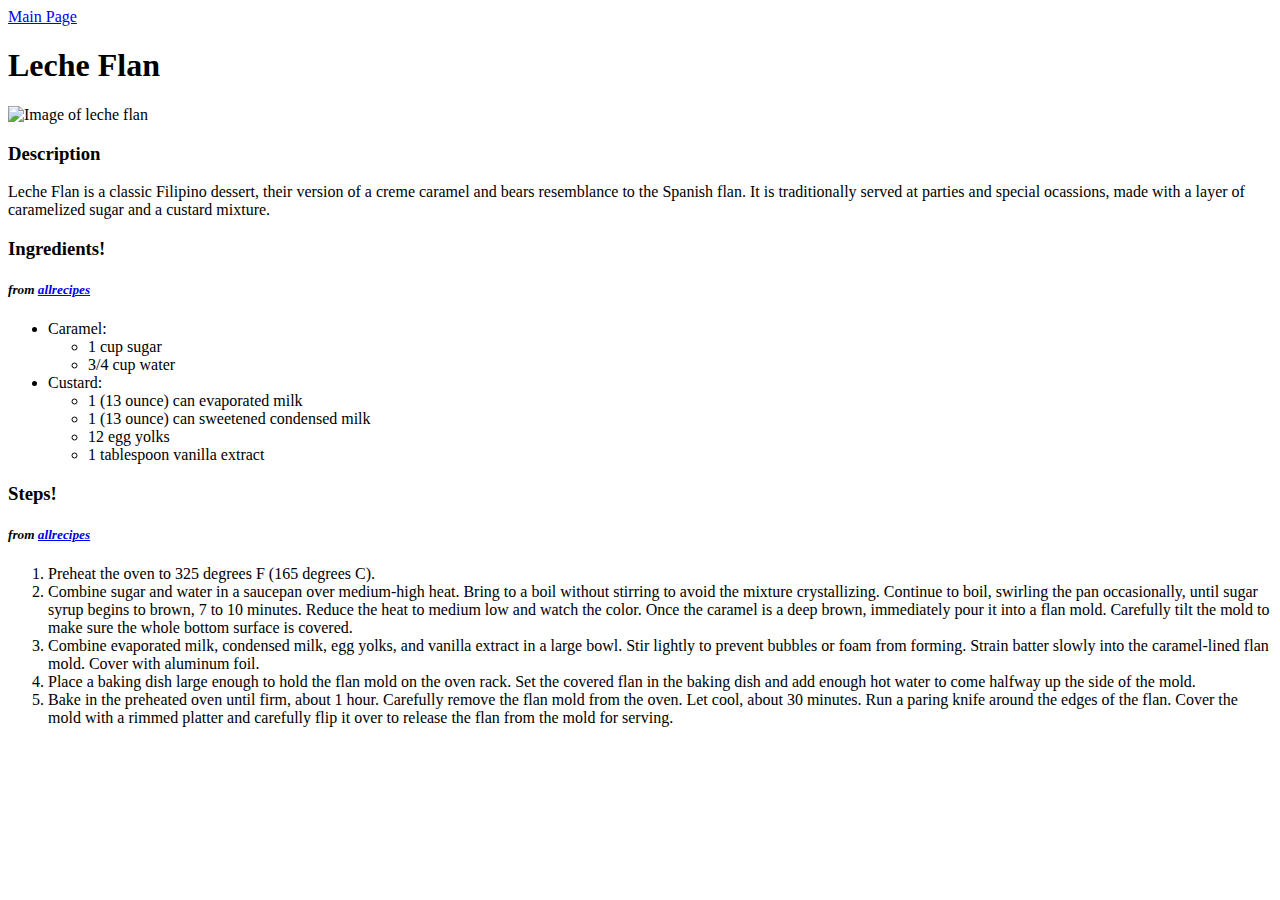
==== recipes/leche-flan.html @ 5be6c8fb "Place image into a block" ====
<!DOCTYPE html>
<html lang="en">
    <head>
        <meta charset="utf-8">
        <link rel="stylesheet" type="text/css" href="../style.css">
        <title>Leche Flan</title>
    </head>

    <body>
        <a href="../index.html">Main Page</a>

        <h1>Leche Flan</h1>

        <div class="image-block">
            <img src="./images/leche-flan-image.jpg" alt="Image of leche flan">
        </div>

        <h3>Description</h3>
        <p>
            Leche Flan is a classic Filipino dessert, their version of a creme caramel and bears resemblance to the
            Spanish flan. It is traditionally served at parties and special ocassions, made with a layer of caramelized 
            sugar and a custard mixture.
        </p>

        <h3>Ingredients!</h3>
        <h5><em>from <a href="https://www.allrecipes.com/recipe/262423/leche-flan/">allrecipes</a></em></h5>
        <ul>
            <li> Caramel:
                <ul>
                    <li>1 cup sugar</li>
                    <li>3/4 cup water</li>
                </ul>
            </li>
            <li> Custard:
                <ul>
                    <li>1 (13 ounce) can evaporated milk</li>
                    <li>1 (13 ounce) can sweetened condensed milk</li>
                    <li>12 egg yolks</li>
                    <li>1 tablespoon vanilla extract</li>
                </ul>
            </li>
        </ul>

        <h3>Steps!</h3>
        <h5><em>from <a href="https://www.allrecipes.com/recipe/262423/leche-flan/">allrecipes</a></em></h5>
        <ol>
            <li> Preheat the oven to 325 degrees F (165 degrees C).</li>
            <li>
                Combine sugar and water in a saucepan over medium-high heat. Bring to a boil without stirring to 
                avoid the mixture crystallizing. Continue to boil, swirling the pan occasionally, until sugar 
                syrup begins to brown, 7 to 10 minutes. Reduce the heat to medium low and watch the color. Once 
                the caramel is a deep brown, immediately pour it into a flan mold. Carefully tilt the mold to make 
                sure the whole bottom surface is covered. 
            </li>
            <li>
                Combine evaporated milk, condensed milk, egg yolks, and vanilla extract in a large bowl. Stir 
                lightly to prevent bubbles or foam from forming. Strain batter slowly into the caramel-lined flan 
                mold. Cover with aluminum foil. 
            </li>
            <li>
                Place a baking dish large enough to hold the flan mold on the oven rack. Set the covered flan in 
                the baking dish and add enough hot water to come halfway up the side of the mold. 
            </li>
            <li>
                Bake in the preheated oven until firm, about 1 hour. Carefully remove the flan mold from the oven. 
                Let cool, about 30 minutes. Run a paring knife around the edges of the flan. Cover the mold with a 
                rimmed platter and carefully flip it over to release the flan from the mold for serving. 
            </li>
        </ol>
    </body>
</html>
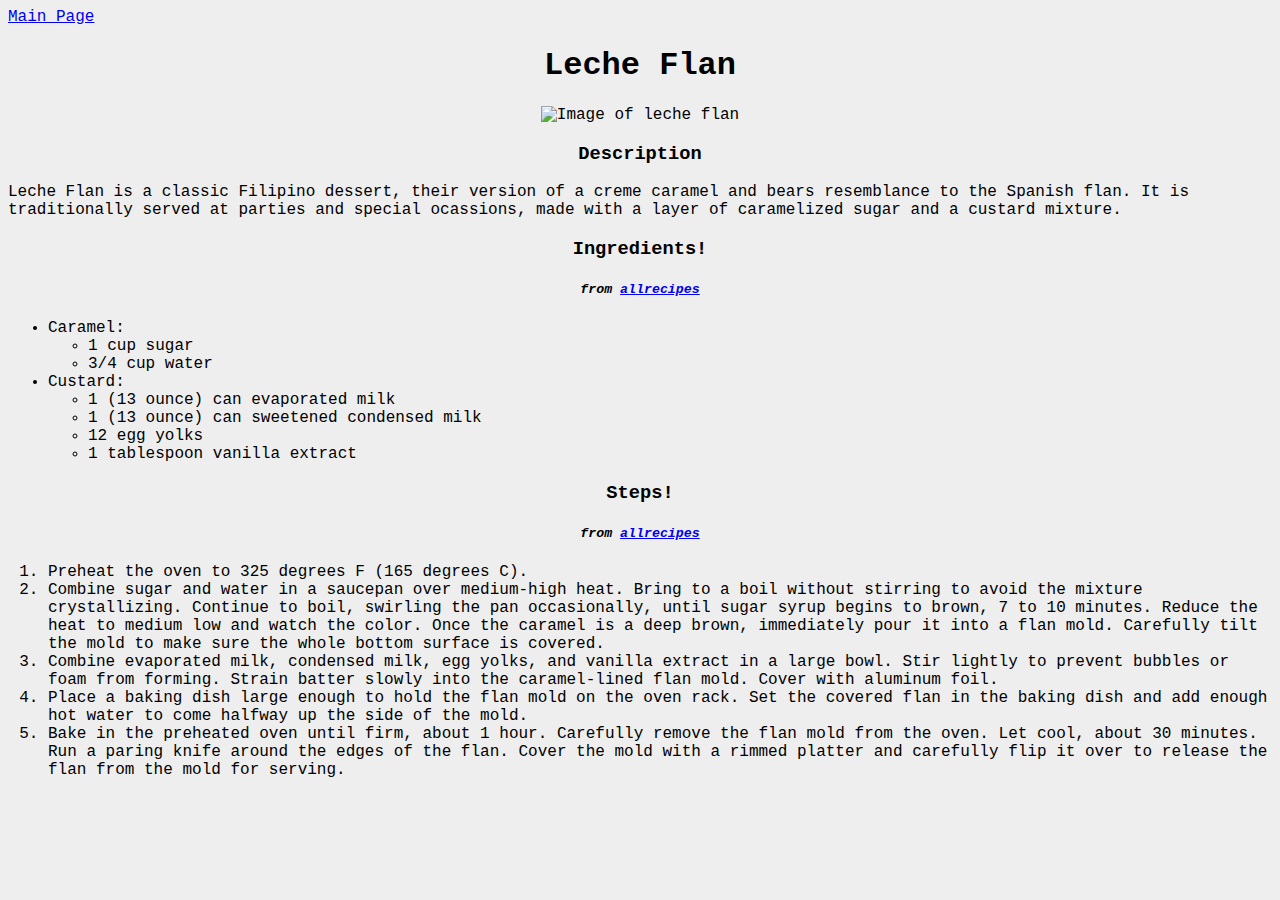
==== commit 531ae6b8: "Add security to links" ====
--- a/recipes/leche-flan.html
+++ b/recipes/leche-flan.html
@@ -9,63 +9,71 @@
     <body>
         <a href="../index.html">Main Page</a>
 
-        <h1>Leche Flan</h1>
+        <div class="title-section">
+            <h1>Leche Flan</h1>
+        </div>
 
         <div class="image-block">
             <img src="./images/leche-flan-image.jpg" alt="Image of leche flan">
         </div>
 
-        <h3>Description</h3>
-        <p>
-            Leche Flan is a classic Filipino dessert, their version of a creme caramel and bears resemblance to the
-            Spanish flan. It is traditionally served at parties and special ocassions, made with a layer of caramelized 
-            sugar and a custard mixture.
-        </p>
-
-        <h3>Ingredients!</h3>
-        <h5><em>from <a href="https://www.allrecipes.com/recipe/262423/leche-flan/">allrecipes</a></em></h5>
-        <ul>
-            <li> Caramel:
-                <ul>
-                    <li>1 cup sugar</li>
-                    <li>3/4 cup water</li>
-                </ul>
-            </li>
-            <li> Custard:
-                <ul>
-                    <li>1 (13 ounce) can evaporated milk</li>
-                    <li>1 (13 ounce) can sweetened condensed milk</li>
-                    <li>12 egg yolks</li>
-                    <li>1 tablespoon vanilla extract</li>
-                </ul>
-            </li>
-        </ul>
-
-        <h3>Steps!</h3>
-        <h5><em>from <a href="https://www.allrecipes.com/recipe/262423/leche-flan/">allrecipes</a></em></h5>
-        <ol>
-            <li> Preheat the oven to 325 degrees F (165 degrees C).</li>
-            <li>
-                Combine sugar and water in a saucepan over medium-high heat. Bring to a boil without stirring to 
-                avoid the mixture crystallizing. Continue to boil, swirling the pan occasionally, until sugar 
-                syrup begins to brown, 7 to 10 minutes. Reduce the heat to medium low and watch the color. Once 
-                the caramel is a deep brown, immediately pour it into a flan mold. Carefully tilt the mold to make 
-                sure the whole bottom surface is covered. 
-            </li>
-            <li>
-                Combine evaporated milk, condensed milk, egg yolks, and vanilla extract in a large bowl. Stir 
-                lightly to prevent bubbles or foam from forming. Strain batter slowly into the caramel-lined flan 
-                mold. Cover with aluminum foil. 
-            </li>
-            <li>
-                Place a baking dish large enough to hold the flan mold on the oven rack. Set the covered flan in 
-                the baking dish and add enough hot water to come halfway up the side of the mold. 
-            </li>
-            <li>
-                Bake in the preheated oven until firm, about 1 hour. Carefully remove the flan mold from the oven. 
-                Let cool, about 30 minutes. Run a paring knife around the edges of the flan. Cover the mold with a 
-                rimmed platter and carefully flip it over to release the flan from the mold for serving. 
-            </li>
-        </ol>
+        <div class="section">
+            <h3>Description</h3>
+            <p>
+                Leche Flan is a classic Filipino dessert, their version of a creme caramel and bears resemblance to the
+                Spanish flan. It is traditionally served at parties and special ocassions, made with a layer of caramelized 
+                sugar and a custard mixture.
+            </p>
+        </div>
+        
+        <div class="section alt">
+            <h3>Ingredients!</h3>
+            <h5><em>from <a href="https://www.allrecipes.com/recipe/262423/leche-flan/" target="_blank" rel="noopener noreferrer">allrecipes</a></em></h5>
+            <ul>
+                <li> Caramel:
+                    <ul>
+                        <li>1 cup sugar</li>
+                        <li>3/4 cup water</li>
+                    </ul>
+                </li>
+                <li> Custard:
+                    <ul>
+                        <li>1 (13 ounce) can evaporated milk</li>
+                        <li>1 (13 ounce) can sweetened condensed milk</li>
+                        <li>12 egg yolks</li>
+                        <li>1 tablespoon vanilla extract</li>
+                    </ul>
+                </li>
+            </ul>
+        </div>
+        
+        <div class="section">
+            <h3>Steps!</h3>
+            <h5><em>from <a href="https://www.allrecipes.com/recipe/262423/leche-flan/" target="_blank" rel="noopener noreferrer">allrecipes</a></em></h5>
+            <ol>
+                <li> Preheat the oven to 325 degrees F (165 degrees C).</li>
+                <li>
+                    Combine sugar and water in a saucepan over medium-high heat. Bring to a boil without stirring to 
+                    avoid the mixture crystallizing. Continue to boil, swirling the pan occasionally, until sugar 
+                    syrup begins to brown, 7 to 10 minutes. Reduce the heat to medium low and watch the color. Once 
+                    the caramel is a deep brown, immediately pour it into a flan mold. Carefully tilt the mold to make 
+                    sure the whole bottom surface is covered. 
+                </li>
+                <li>
+                    Combine evaporated milk, condensed milk, egg yolks, and vanilla extract in a large bowl. Stir 
+                    lightly to prevent bubbles or foam from forming. Strain batter slowly into the caramel-lined flan 
+                    mold. Cover with aluminum foil. 
+                </li>
+                <li>
+                    Place a baking dish large enough to hold the flan mold on the oven rack. Set the covered flan in 
+                    the baking dish and add enough hot water to come halfway up the side of the mold. 
+                </li>
+                <li>
+                    Bake in the preheated oven until firm, about 1 hour. Carefully remove the flan mold from the oven. 
+                    Let cool, about 30 minutes. Run a paring knife around the edges of the flan. Cover the mold with a 
+                    rimmed platter and carefully flip it over to release the flan from the mold for serving. 
+                </li>
+            </ol>
+        </div>
     </body>
 </html>--- a/style.css
+++ b/style.css
@@ -0,0 +1,11 @@
+* {
+    font-family: 'Courier New', sans-serif;
+    background-color: #eee;
+}
+
+h1,
+h3,
+h5,
+.image-block {
+    text-align: center;
+}